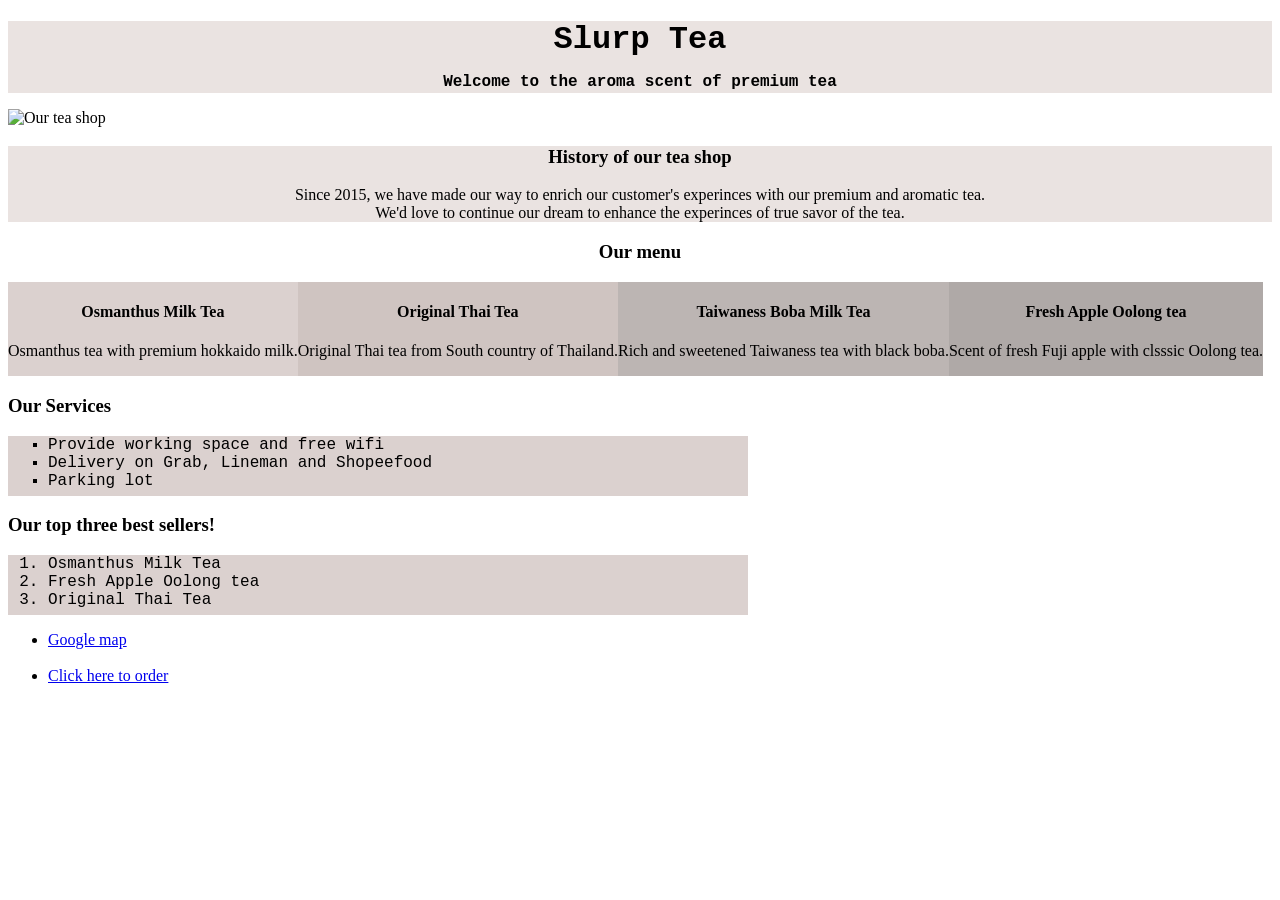
==== my-dream_business.html @ 791c44b5 "add file my business html" ====
<!doctype html>
<html lang="en">
  <head>
    <meta charset="UTF-8" />
    <meta name="viewport" content="width=device-width, initial-scale=1.0" />
    <title>Let's try Slurp Tea!</title>
  </head>
 
    <body style="background-image: url('teashop.jpg'); background-repeat: no-repeat;background-attachment: fixed;background-size: 100% 100%">
        <div style="background-color:rgba(214, 200, 196, 0.511);" align="center">
            <h1 style="font-family:courier;width: 700px; height: 30px;">Slurp Tea</h1>
            <p style="font-family:courier;width: 700px; height: 20px;"><b>Welcome to the aroma scent of premium tea</b></p>
        </div>

        <img src="TEA.jpg" alt="Our tea shop"  width="250" height="300" >
        
        <div style="background-color:rgba(214, 200, 196, 0.511);" align="center">
        <h3 align="center">History of our tea shop</h3>
            Since 2015, we have made our way to enrich our customer's experinces with our premium and aromatic tea.</br>
            We'd love to continue our dream to enhance the experinces of true savor of the tea.
            </p>
        </div>

        <h3 align="center">Our menu</h3>

        <div class="mycontainer">
            <style>
            .mycontainer {
            display: flex;
            
            }
            .mycontainer > div {
            width:20;
            }
            </style>
            
            <div style="background-color:rgba(184, 166, 161, 0.511);" align="center">
                <h4>Osmanthus Milk Tea</h4>
                <p>Osmanthus tea with premium hokkaido milk.</p>
               
            </div>
            
            <div style="background-color:rgba(161, 140, 134, 0.511)" align="center">
                <h4>Original Thai Tea</h4>
                <p>Original Thai tea from South country of Thailand.</p>
                
            </div>
            
            <div style="background-color:rgba(125, 111, 106, 0.511)" align="center">
                <h4>Taiwaness Boba Milk Tea</h4>
                <p>Rich and sweetened Taiwaness tea with black boba.</p>
               
            </div>

            <div style="background-color:rgba(98, 87, 83, 0.511)" align="center">
                <h4>Fresh Apple Oolong tea</h4>
                <p>Scent of fresh Fuji apple with clsssic Oolong tea.</p>
            </div>
        </div>

        <h3 >Our Services</h3>
            <ul type="square" style="background-color:rgba(184, 166, 161, 0.511);width: 700px; height: 60px;">
                <li style="font-family:courier;">Provide working space and free wifi</li>
                <li style="font-family:courier;">Delivery on Grab, Lineman and Shopeefood</li>
                <li style="font-family:courier;">Parking lot</li>
            </ul>
            
        <h3>Our top three best sellers!</h3>
        <ol style="font-family:courier;background-color:rgba(184, 166, 161, 0.511);width: 700px; height: 60px;" start="I">
        <li>Osmanthus Milk Tea</li>
        <li>Fresh Apple Oolong tea</li>
        <li>Original Thai Tea</li>
        </ol>
                


        <ul>
        <li><a href="https://maps.app.goo.gl/oFMQ1M4KTTTxf9657">Google map</a></li><br/>
        <li><a href="/order_tea-shop_business.html">Click here to order</a></li>
        </ul>



  </body>
</html>
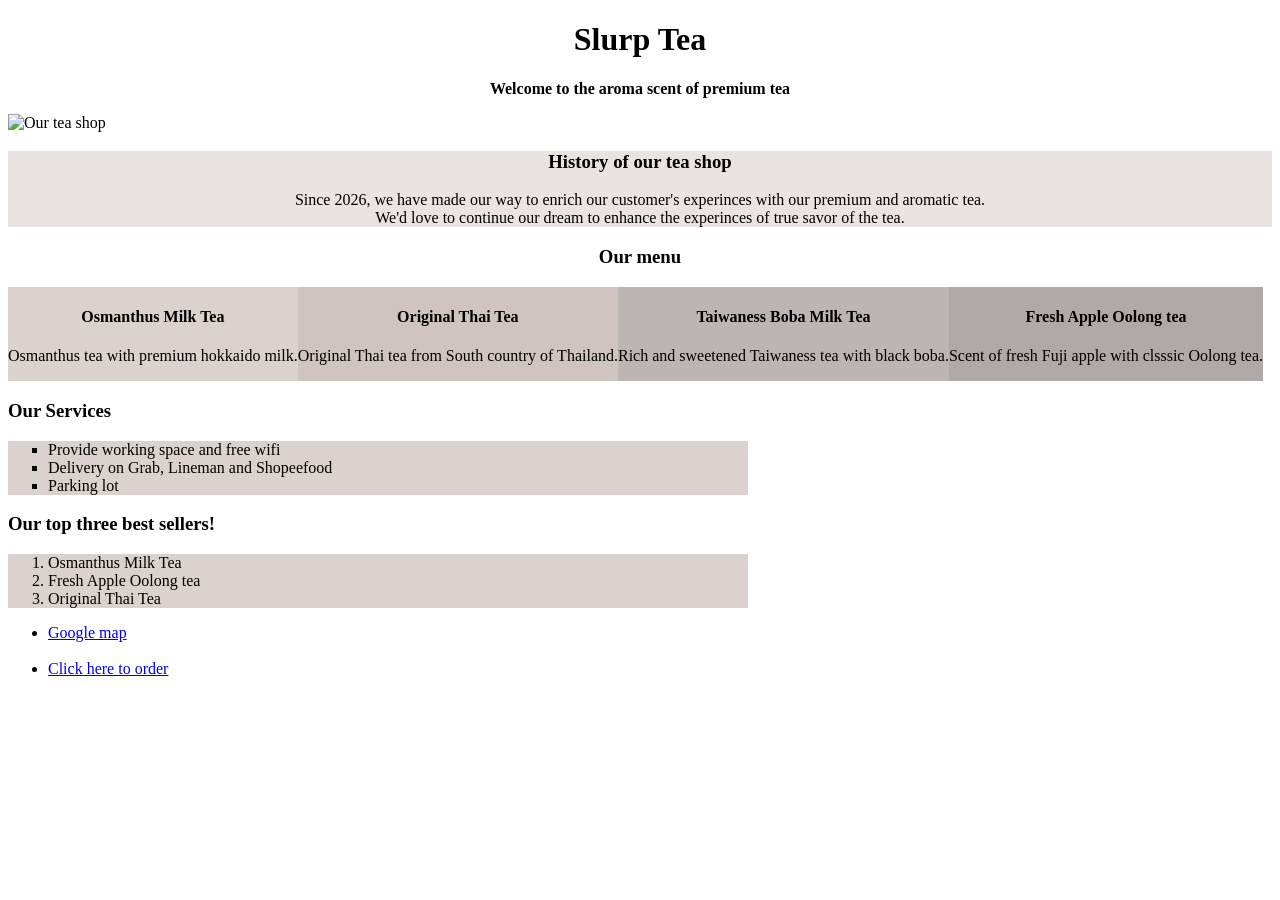
==== commit cd17913a: "add css code" ====
--- a/my-dream_business.html
+++ b/my-dream_business.html
@@ -4,19 +4,30 @@
     <meta charset="UTF-8" />
     <meta name="viewport" content="width=device-width, initial-scale=1.0" />
     <title>Let's try Slurp Tea!</title>
+
+    <link rel="preconnect" href="https://fonts.googleapis.com">
+    <link rel="preconnect" href="https://fonts.gstatic.com" crossorigin>
+    <link href="https://fonts.googleapis.com/css2?family=Caveat:wght@400..700&display=swap" rel="stylesheet">
+
+    <link rel="preconnect" href="https://fonts.googleapis.com">
+    <link rel="preconnect" href="https://fonts.gstatic.com" crossorigin>
+    <link href="https://fonts.googleapis.com/css2?family=Caveat:wght@400..700&family=Licorice&display=swap" rel="stylesheet">
+
+    <link rel="stylesheet" href="style_week_03.css">
+
   </head>
  
-    <body style="background-image: url('teashop.jpg'); background-repeat: no-repeat;background-attachment: fixed;background-size: 100% 100%">
-        <div style="background-color:rgba(214, 200, 196, 0.511);" align="center">
-            <h1 style="font-family:courier;width: 700px; height: 30px;">Slurp Tea</h1>
-            <p style="font-family:courier;width: 700px; height: 20px;"><b>Welcome to the aroma scent of premium tea</b></p>
+    <body class="bg-img">
+        <div align="center">
+            <h1>Slurp Tea</h1>
+            <p><b>Welcome to the aroma scent of premium tea</b></p>
         </div>
 
-        <img src="TEA.jpg" alt="Our tea shop"  width="250" height="300" >
+        <img src="tea-shop.jpg" alt="Our tea shop" width: 60px; height: 50px; class="center-block">
         
         <div style="background-color:rgba(214, 200, 196, 0.511);" align="center">
         <h3 align="center">History of our tea shop</h3>
-            Since 2015, we have made our way to enrich our customer's experinces with our premium and aromatic tea.</br>
+            Since 2026, we have made our way to enrich our customer's experinces with our premium and aromatic tea.</br>
             We'd love to continue our dream to enhance the experinces of true savor of the tea.
             </p>
         </div>
@@ -59,24 +70,22 @@
         </div>
 
         <h3 >Our Services</h3>
-            <ul type="square" style="background-color:rgba(184, 166, 161, 0.511);width: 700px; height: 60px;">
-                <li style="font-family:courier;">Provide working space and free wifi</li>
-                <li style="font-family:courier;">Delivery on Grab, Lineman and Shopeefood</li>
-                <li style="font-family:courier;">Parking lot</li>
+            <ul type="square" style="background-color:rgba(184, 166, 161, 0.511);width: 700px; height: auto;">
+                <li>Provide working space and free wifi</li>
+                <li>Delivery on Grab, Lineman and Shopeefood</li>
+                <li>Parking lot</li>
             </ul>
             
         <h3>Our top three best sellers!</h3>
-        <ol style="font-family:courier;background-color:rgba(184, 166, 161, 0.511);width: 700px; height: 60px;" start="I">
+        <ol style="background-color:rgba(184, 166, 161, 0.511);width: 700px; height: auto;" start="I">
         <li>Osmanthus Milk Tea</li>
         <li>Fresh Apple Oolong tea</li>
         <li>Original Thai Tea</li>
         </ol>
-                
-
-
+  
         <ul>
         <li><a href="https://maps.app.goo.gl/oFMQ1M4KTTTxf9657">Google map</a></li><br/>
-        <li><a href="/order_tea-shop_business.html">Click here to order</a></li>
+        <li><a href="./order_tea-shop_business.html">Click here to order</a></li>
         </ul>
 
 
